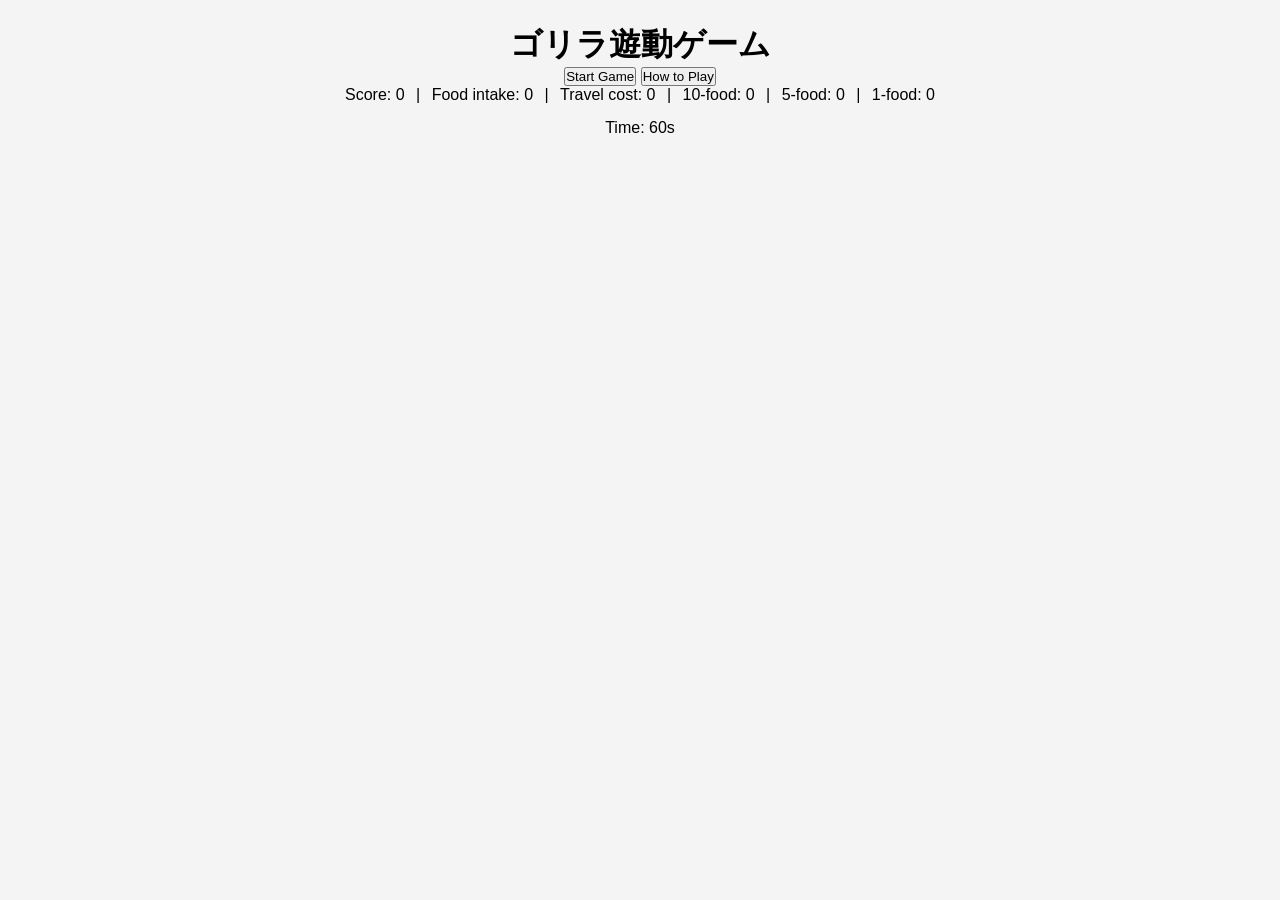
==== index.html @ 7e1f6ad9 "Initial commit" ====
<!DOCTYPE html>
<html lang="ja">
<head>
  <meta charset="UTF-8">
  <meta name="viewport" content="width=device-width, initial-scale=1.0">
  <title>ゴリラ遊動シミュレーション</title>
  <link rel="stylesheet" href="styles.css">
</head>
<body>
  <div id="container">
    <h1>ゴリラ遊動ゲーム</h1>

    <div id="controls">
      <button id="start-button">Start Game</button>
        <button id="how-to-play-button" onclick="window.open('how-to-play.html', 'HowToPlay', 'width=600,height=400');">How to Play</button>
      <!-- <button id="show-statistics-button" style="display: none;">Show Statistics</button> -->
    </div>

<!-- <div id="statistics-popup" style="display: none;"> -->
<!--   <h3>Statistics</h3> -->
<!--   <p id="total-score"></p> -->
<!--   <p id="move-count"></p> -->
<!--   <p id="visited-count"></p> -->
<!--   <p id="scored-count"></p> -->
<!--   <button id="close-popup">Close</button> -->
<!-- </div> -->
    
    <div id="info">
      <span id="point">Score: 0</span> | 
      <span id="score-board">Food intake: 0</span> |
      <span id="travel-cost">Travel cost: 0</span> |
      <span id="ten-points">10-food: 0</span> |
      <span id="five-points">5-food: 0</span> |
      <span id="one-point">1-food: 0</span>
    </div>

    <div id="timer">Time: 60s</div>
    <div id="message"></div>
    <div id="grid" class="disabled"></div>
  </div>

  <script src="script.js"></script>
</body>
</html>
---- styles.css ----
/* 全体設定 */
* {
  margin: 0;
  padding: 0;
  box-sizing: border-box;
}

body {
  height: 100vh;
  display: flex;
  align-items: center;
  justify-content: center;
  font-family: Arial, sans-serif;
  background-color: #f4f4f4;
  overflow: hidden;
}

#container {
  width: 90%;
  max-width: 600px;
  height: 95vh;
  display: flex;
  flex-direction: column;
  justify-content: space-between;
  text-align: center;
}

#info {
  display: flex;
  justify-content: space-between;
  align-items: center;
  margin-bottom: 10px;
}

#info span {
  margin: 0 5px;
  line-height: 1;
  font-size: 16px;
}

#grid {
  display: grid;
  grid-template-columns: repeat(10, 1fr);
  gap: 5px;
  flex-grow: 1;
  max-height: 100%; 
  aspect-ratio: 1 / 1;
}

.grid-button {
  width: 100%;
  aspect-ratio: 1 / 1;
  font-size: 24px;
  font-weight: bold;
  color: black;
  cursor: pointer;
  border: 2px solid transparent; /* 初期状態は枠線なし */
  display: flex;
  align-items: center;
  justify-content: center;
}

/* クリック後の枠線を黒に */
.grid-button.clicked {
  border-color: black;
}

/* 0点および取得済みのマス */
.grid-button.zero, .grid-button.collected {
  background-color: #d4f7c5; /* 黄緑色 */
  color: transparent; /* 数字を非表示 */
}

.grid-button.visited {
  background-color: gray !important; /* 元いたマスを灰色に */
}

/* 1点、5点、10点のマス */
.grid-button.non-zero {
  background-color: #ffa500; /* オレンジ色 */
  color: black;
  font-weight: bold;
}

.grid-button.eaten {
  color: white; /* 食べたマスの数字を赤に */
}

.grid-button.start {
  border-color: red !important; /* 枠の色を赤に設定 */
}

.grid-button.ended {
  background-color: gray; /* 灰色 */
  border-color: blue !important; /* 枠を青に設定 */
}

/* 無効化されたマス */
.grid-button.disabled {
  background-color: black;
  cursor: default;
}


.neighbor-highlight {
  border: 2px dashed black; /* 点線の枠線 */
}



#message {
  font-size: 18px;
  color: green;
  font-weight: bold;
  height: 24px;
  animation: blink 1s step-end infinite;
}

@keyframes blink {
  50% {
    opacity: 0;
  }
}

#score-board, #ten-points, #five-points, #one-point, #timer {
  margin: 5px 0;
}
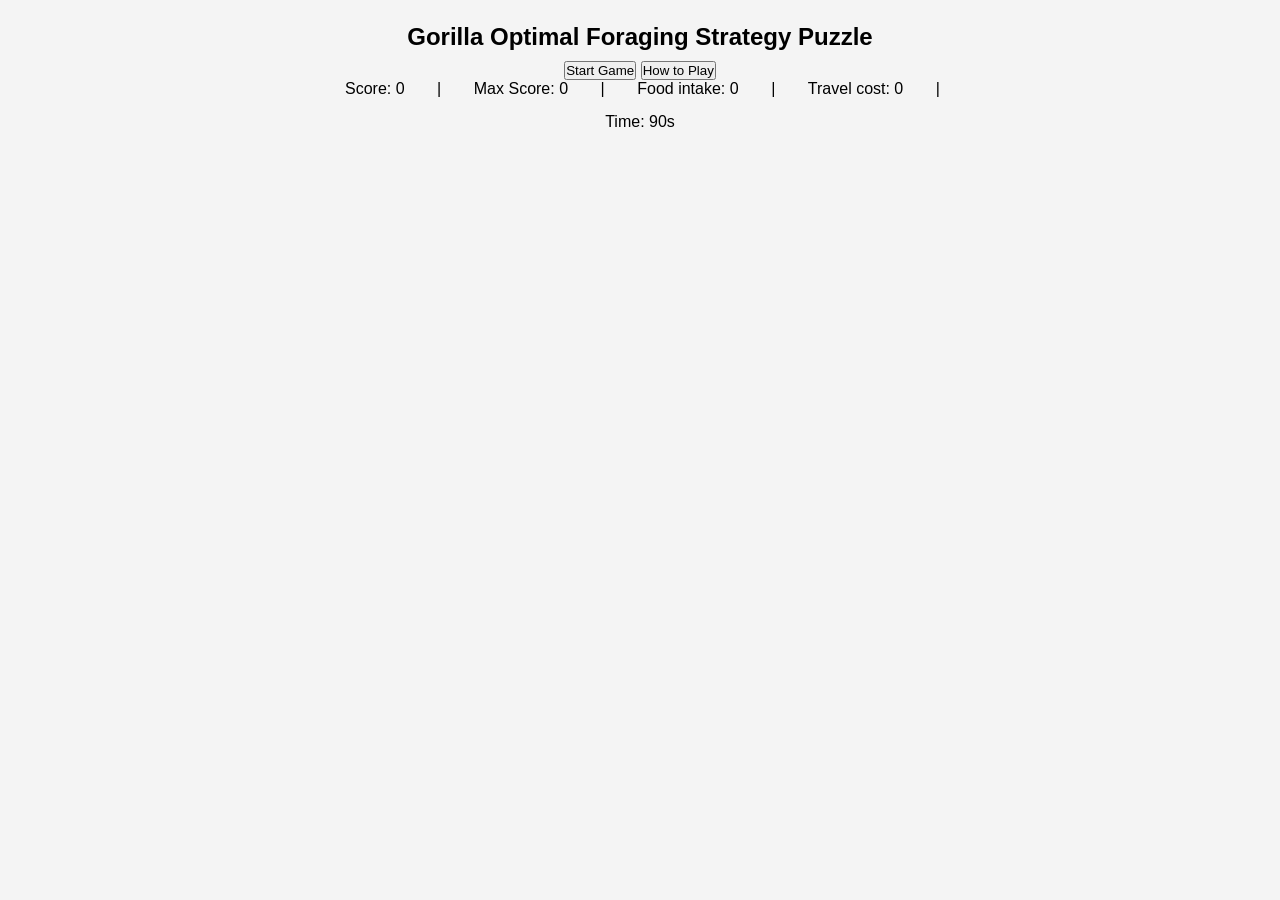
==== commit ad3374c9: "ゲームの基本デザインが完了" ====
--- a/index.html
+++ b/index.html
@@ -8,33 +8,22 @@
 </head>
 <body>
   <div id="container">
-    <h1>ゴリラ遊動ゲーム</h1>
+    <h1>Gorilla Optimal Foraging Strategy Puzzle</h1>
 
     <div id="controls">
       <button id="start-button">Start Game</button>
-        <button id="how-to-play-button" onclick="window.open('how-to-play.html', 'HowToPlay', 'width=600,height=400');">How to Play</button>
-      <!-- <button id="show-statistics-button" style="display: none;">Show Statistics</button> -->
+      <button id="stop-button" style="display: none;">Stop Game</button>
+      <button id="how-to-play-button" onclick="window.open('how-to-play.html', 'HowToPlay', 'width=600,height=400');">How to Play</button>
     </div>
 
-<!-- <div id="statistics-popup" style="display: none;"> -->
-<!--   <h3>Statistics</h3> -->
-<!--   <p id="total-score"></p> -->
-<!--   <p id="move-count"></p> -->
-<!--   <p id="visited-count"></p> -->
-<!--   <p id="scored-count"></p> -->
-<!--   <button id="close-popup">Close</button> -->
-<!-- </div> -->
-    
     <div id="info">
-      <span id="point">Score: 0</span> | 
+      <span id="point">Score: 0</span> |
+      <span id="max-score">Max Score: 0</span> |
       <span id="score-board">Food intake: 0</span> |
       <span id="travel-cost">Travel cost: 0</span> |
-      <span id="ten-points">10-food: 0</span> |
-      <span id="five-points">5-food: 0</span> |
-      <span id="one-point">1-food: 0</span>
     </div>
 
-    <div id="timer">Time: 60s</div>
+    <div id="timer">Time: 90s</div>
     <div id="message"></div>
     <div id="grid" class="disabled"></div>
   </div>
--- a/styles.css
+++ b/styles.css
@@ -22,6 +22,13 @@
   display: flex;
   flex-direction: column;
   justify-content: space-between;
+  text-align: center;
+}
+
+/* タイトルの文字サイズを小さく調整 */
+h1 {
+  font-size: 24px; /* 適宜調整してください */
+  margin-bottom: 10px; /* 余白も調整 */
   text-align: center;
 }
 
@@ -62,25 +69,87 @@
 
 /* クリック後の枠線を黒に */
 .grid-button.clicked {
-  border-color: black;
+  border-color: black !important;
 }
 
-/* 0点および取得済みのマス */
-.grid-button.zero, .grid-button.collected {
-  background-color: #d4f7c5; /* 黄緑色 */
+/* /\* 0点および取得済みのマス *\/ */
+/* .grid-button.zero, .grid-button.collected { */
+/*   background-color: #d4f7c5; /\* 黄緑色 *\/ */
+/*   color: transparent; /\* 数字を非表示 *\/ */
+/* } */
+
+
+
+.grid-button.visited {
+    background-image: repeating-linear-gradient(
+	45deg,
+	#d3d3d3 0,
+	#d3d3d3 1px,
+	transparent 1px,
+	transparent 7px
+    );
+    border-color: #d3d3d3; 
+  /* background-color: gray !important; /\* 元いたマスを灰色に *\/ */
+}
+
+/* 0点のマス */
+.grid-button.no-food {
+  background-color: #fffdd0; /* 黄緑色 */
   color: transparent; /* 数字を非表示 */
 }
 
-.grid-button.visited {
-  background-color: gray !important; /* 元いたマスを灰色に */
+/* 非0点マスの基本クラス */
+.grid-button.food-patch {
+  font-weight: bold;
+  color: black;
 }
 
-/* 1点、5点、10点のマス */
-.grid-button.non-zero {
-  background-color: #ffa500; /* オレンジ色 */
-  color: black;
-  font-weight: bold;
+/* /\* 1点のマス (黄緑色) *\/ */
+/* .grid-button.thv { */
+/*   background-color: #98FB98; /\* 黄緑色 *\/ */
+/* } */
+
+.grid-button.savanna {
+  background-color: #f0e68c; /* 薄い黄色 (サバンナ) */
+  color: transparent; /* フォントの色を透明にして表示を隠す */
 }
+
+.grid-button.forest {
+  background-color: #77DD77; /* 黄緑色 (森林) */
+}
+
+.grid-button.thv-forest {
+  background-color: #66CDAA; /* 濃い緑 (高品質THV森林) */
+}
+
+.grid-button.small-food-tree {
+  background-color: #FFA07A; /* サーモン色 (小型食物樹) */
+}
+
+.grid-button.large-food-tree {
+  background-color: #FF6347; /* トマト色 (大型食物樹) */
+}
+
+/* /\* low-quality-thv と high-quality-thv は同じ黄緑色で表示 *\/ */
+/* .grid-button.low-quality-thv { */
+/*   background-color: #98FB98; /\* 黄緑色 *\/ */
+/* } */
+
+/* /\* high-quality-thv は少し濃い緑 *\/ */
+/* .grid-button.high-quality-thv { */
+/*   background-color: #66CDAA; /\* 少し濃い緑 *\/ */
+/* } */
+
+/* /\* 5点のマス (オレンジ色) *\/ */
+/* .grid-button.small-fruits { */
+/*   background-color: #FFA500; /\* オレンジ色 *\/ */
+/* } */
+
+/* /\* 10点のマス (赤色) *\/ */
+/* .grid-button.large-fruits { */
+/*   background-color: #FF6347; /\* トマトレッド *\/ */
+/* } */
+
 
 .grid-button.eaten {
   color: white; /* 食べたマスの数字を赤に */
@@ -97,8 +166,8 @@
 
 /* 無効化されたマス */
 .grid-button.disabled {
-  background-color: black;
-  cursor: default;
+    background-color: white; !important;
+  cursor: not-allowed;
 }
 
 
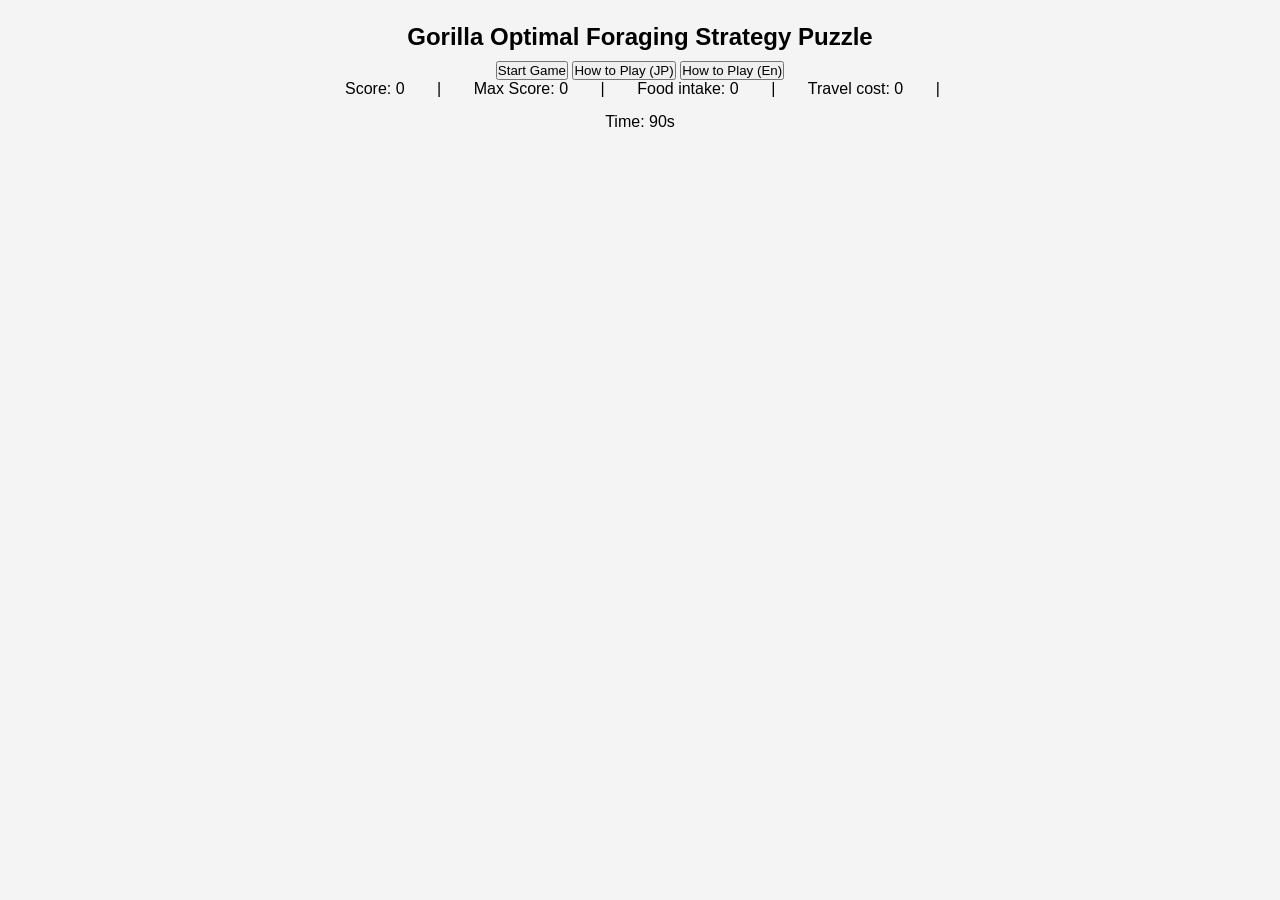
==== commit 704427b0: "Internatinalization" ====
--- a/index.html
+++ b/index.html
@@ -13,7 +13,8 @@
     <div id="controls">
       <button id="start-button">Start Game</button>
       <button id="stop-button" style="display: none;">Stop Game</button>
-      <button id="how-to-play-button" onclick="window.open('how-to-play.html', 'HowToPlay', 'width=600,height=400');">How to Play</button>
+      <button id="how-to-play-button" onclick="window.open('how-to-play.html', 'HowToPlay', 'width=600,height=400');">How to Play (JP) </button>
+      <button onclick="window.open('how-to-play-en.html', 'HowToPlayEN', 'width=600,height=400');">How to Play (En)</button>
     </div>
 
     <div id="info">
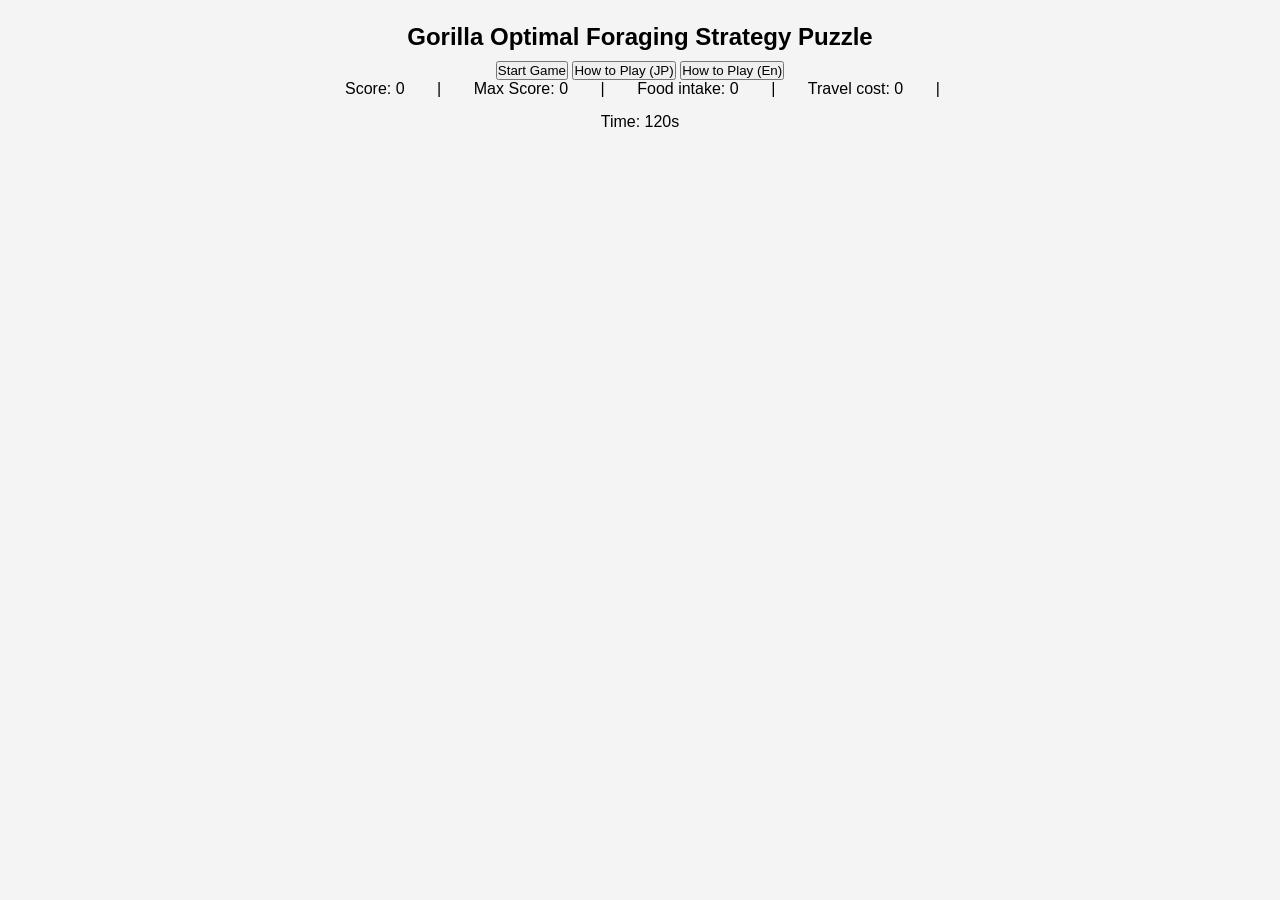
==== commit c003ca93: "制限時間を120秒に変更" ====
--- a/index.html
+++ b/index.html
@@ -24,7 +24,7 @@
       <span id="travel-cost">Travel cost: 0</span> |
     </div>
 
-    <div id="timer">Time: 90s</div>
+    <div id="timer">Time: 120s</div>
     <div id="message"></div>
     <div id="grid" class="disabled"></div>
   </div>
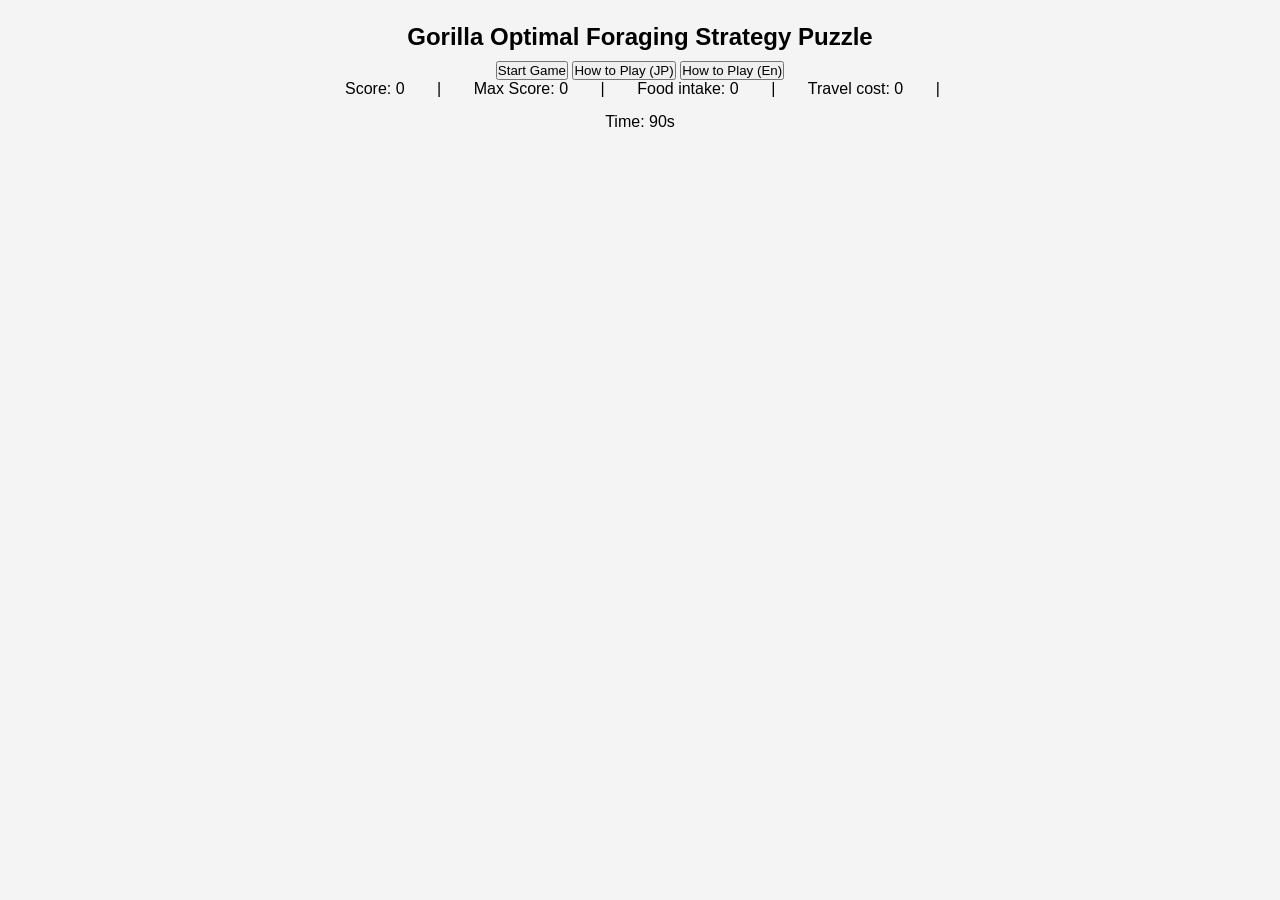
==== commit eb669c33: "制限時間を90秒にもどす" ====
--- a/index.html
+++ b/index.html
@@ -24,7 +24,7 @@
       <span id="travel-cost">Travel cost: 0</span> |
     </div>
 
-    <div id="timer">Time: 120s</div>
+    <div id="timer">Time: 90s</div>
     <div id="message"></div>
     <div id="grid" class="disabled"></div>
   </div>
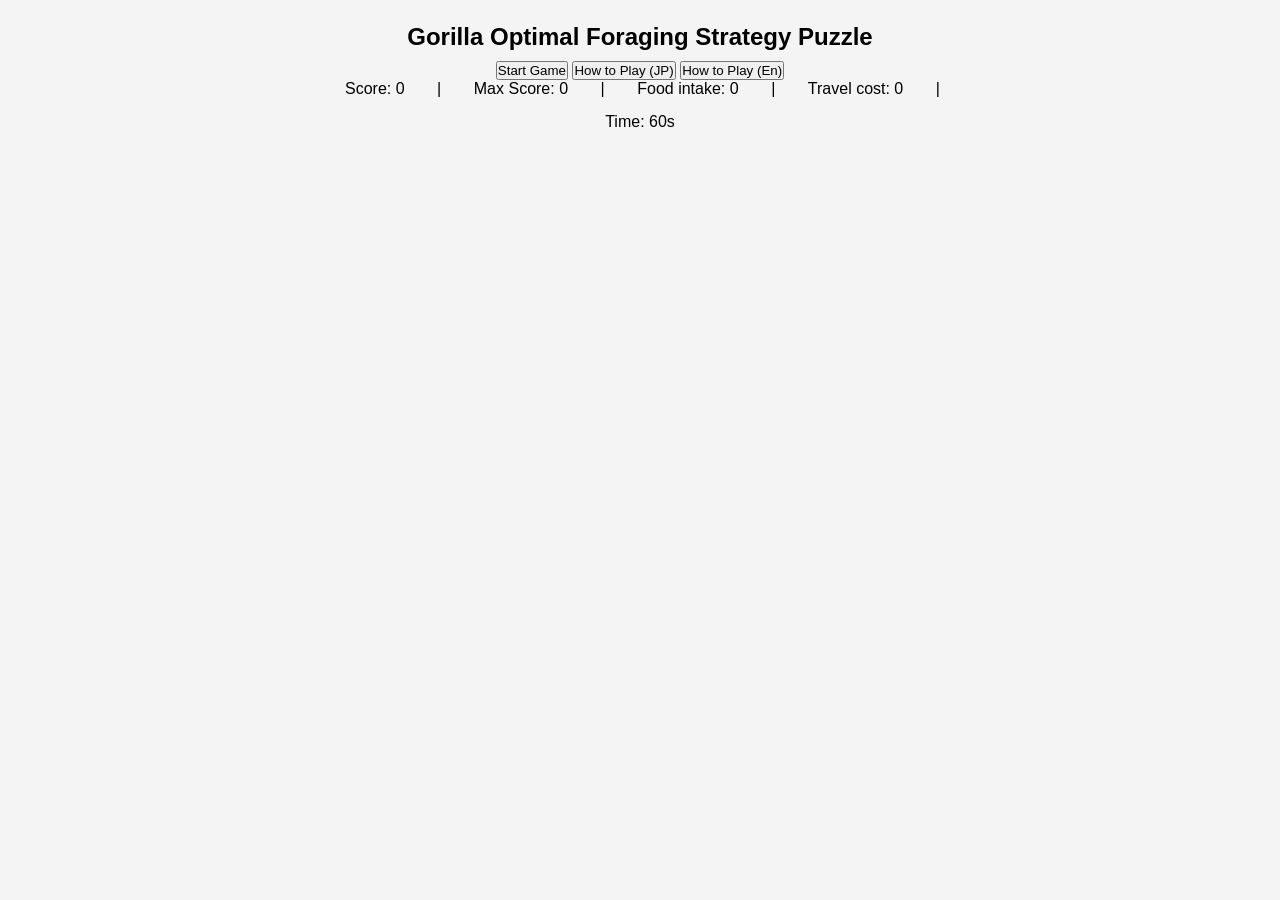
==== commit 0374e085: "制限時間を60秒に変更" ====
--- a/index.html
+++ b/index.html
@@ -24,7 +24,7 @@
       <span id="travel-cost">Travel cost: 0</span> |
     </div>
 
-    <div id="timer">Time: 90s</div>
+    <div id="timer">Time: 60s</div>
     <div id="message"></div>
     <div id="grid" class="disabled"></div>
   </div>
--- a/styles.css
+++ b/styles.css
@@ -130,26 +130,6 @@
   background-color: #FF6347; /* トマト色 (大型食物樹) */
 }
 
-/* /\* low-quality-thv と high-quality-thv は同じ黄緑色で表示 *\/ */
-/* .grid-button.low-quality-thv { */
-/*   background-color: #98FB98; /\* 黄緑色 *\/ */
-/* } */
-
-/* /\* high-quality-thv は少し濃い緑 *\/ */
-/* .grid-button.high-quality-thv { */
-/*   background-color: #66CDAA; /\* 少し濃い緑 *\/ */
-/* } */
-
-/* /\* 5点のマス (オレンジ色) *\/ */
-/* .grid-button.small-fruits { */
-/*   background-color: #FFA500; /\* オレンジ色 *\/ */
-/* } */
-
-/* /\* 10点のマス (赤色) *\/ */
-/* .grid-button.large-fruits { */
-/*   background-color: #FF6347; /\* トマトレッド *\/ */
-/* } */
-
 
 .grid-button.eaten {
   color: white; /* 食べたマスの数字を赤に */
@@ -160,7 +140,7 @@
 }
 
 .grid-button.ended {
-  background-color: gray; /* 灰色 */
+  /* background-color: gray; /\* 灰色 *\/ */
   border-color: blue !important; /* 枠を青に設定 */
 }
 
